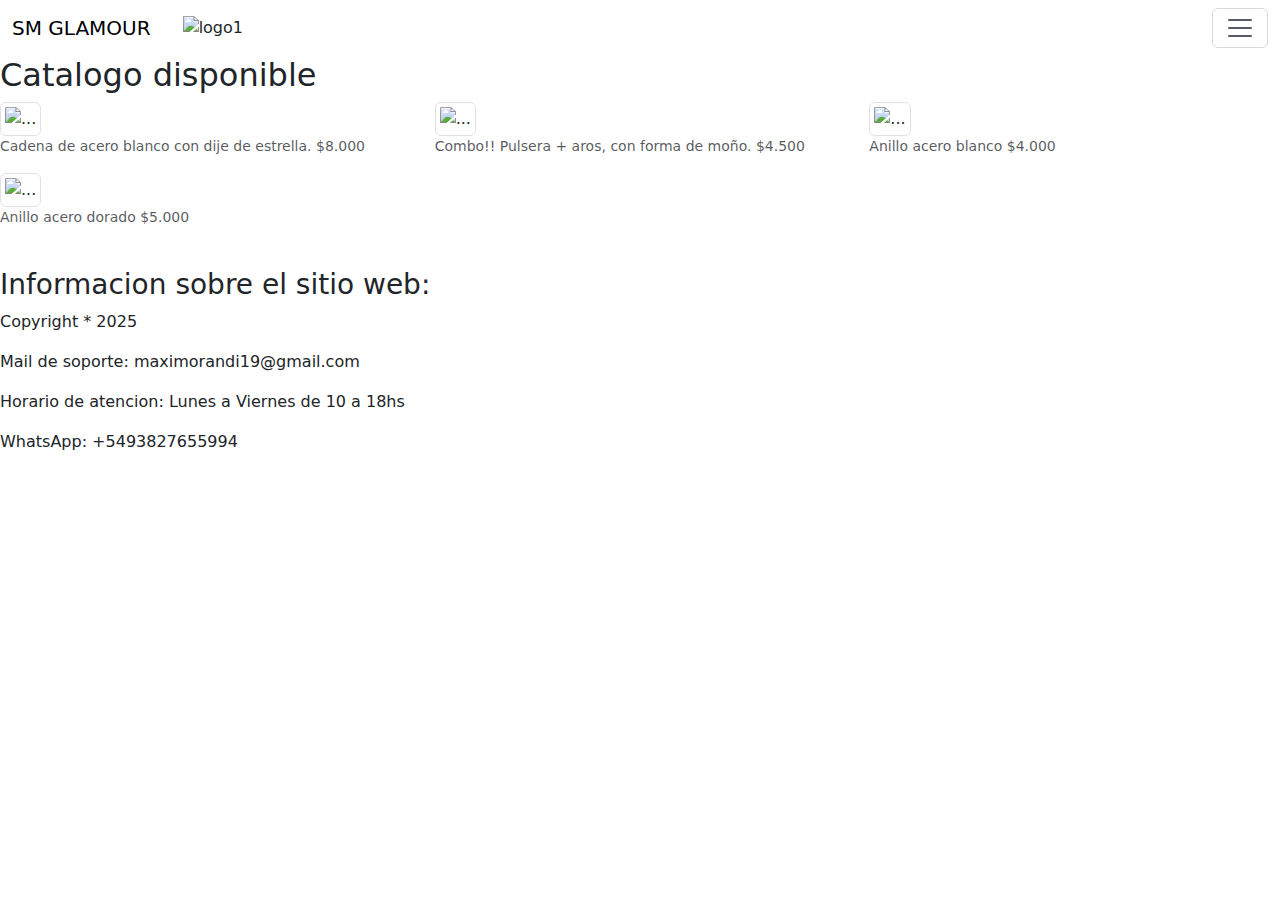
==== pages/catalogo.html @ 4a5d26c8 "Primer commit" ====
<!DOCTYPE html>
<html lang="en">
  <head>
    <meta charset="utf-8" />
    <meta name="viewport" content="width=device-width, initial-scale=1" />
    <link
      href="https://cdn.jsdelivr.net/npm/bootstrap@5.3.3/dist/css/bootstrap.min.css"
      rel="stylesheet"
      integrity="sha384-QWTKZyjpPEjISv5WaRU9OFeRpok6YctnYmDr5pNlyT2bRjXh0JMhjY6hW+ALEwIH"
      crossorigin="anonymous"
    />
    <link rel="stylesheet" href="/Entrega-N2/assets/css/styles.css" />
    <title>Catalogo - SM GLAMOUR</title>
  </head>
  <body>
    <header>
      <section>
        <nav class="navbar">
          <div class="container-fluid">
            <div class="d-flex align-items-center">
              <a class="navbar-brand" href="/Entrega-N2/index.html">
                SM GLAMOUR
              </a>
              <img
                class="logo1 ms-3"
                src="/Entrega-N2/assets/img/E75E08F2-DECD-4E64-B25A-1A742DB569E4.PNG"
                alt="logo1"
                width="70px"
              />
            </div>
            <button
              class="navbar-toggler"
              type="button"
              data-bs-toggle="offcanvas"
              data-bs-target="#offcanvasNavbar"
              aria-controls="offcanvasNavbar"
              aria-label="Toggle navigation"
            >
              <span class="navbar-toggler-icon"></span>
            </button>

            <div
              class="offcanvas offcanvas-end"
              tabindex="-1"
              id="offcanvasNavbar"
              aria-labelledby="offcanvasNavbarLabel"
            >
              <div class="offcanvas-header">
                <h5 class="offcanvas-title" id="offcanvasNavbarLabel">MENU</h5>
                <button
                  type="button"
                  class="btn-close"
                  data-bs-dismiss="offcanvas"
                  aria-label="Close"
                ></button>
              </div>
              <div class="offcanvas-body">
                <ul class="navbar-nav justify-content-end flex-grow-1 pe-3">
                  <li class="nav-item">
                    <a
                      class="nav-link"
                      aria-current="page"
                      href="/Entrega-N2/index.html"
                      >Inicio</a
                    >
                  </li>
                  <li class="nav-item">
                    <a class="nav-link" href="/Entrega-N2/pages/catalogo.html"
                      >Catalogo</a
                    >
                  </li>
                  <li class="nav-item">
                    <a
                      class="nav-link"
                      aria-current="page"
                      href="/Entrega-N2/pages/como-comprar.html"
                      >Como Comprar</a
                    >
                  </li>
                  <li class="nav-item">
                    <a
                      class="nav-link"
                      aria-current="page"
                      href="/Entrega-N2/pages/registrate.html"
                      >Registrate</a
                    >
                  </li>
                  <li class="nav-item">
                    <a
                      class="nav-link"
                      aria-current="page"
                      href="/Entrega-N2/pages/contacto.html"
                      >Contacto</a
                    >
                  </li>
                </ul>
              </div>
            </div>
          </div>
        </nav>
      </section>
    </header>

    <main>
      <!--Estructura del catalogo-->
      <h2 class="subtitulo-cat">Catalogo disponible</h2>
      <div class="row">
        <div class="col-12 col-md-4">
          <figure class="figure1">
            <img
              src="/Entrega-N2/assets/img/IMG_0480.jpg"
              class="img-thumbnail"
              alt="..."
            />
            <figcaption class="figure-caption">
              Cadena de acero blanco con dije de estrella. $8.000
            </figcaption>
          </figure>
        </div>

        <div class="col-12 col-md-4">
          <figure class="figure1">
            <img
              src="/Entrega-N2/assets/img/IMG_0481.jpg"
              class="img-thumbnail"
              alt="..."
            />
            <figcaption class="figure-caption">
              Combo!! Pulsera + aros, con forma de moño. $4.500
            </figcaption>
          </figure>
        </div>

        <div class="col-12 col-md-4">
          <figure class="figure1">
            <img
              src="/Entrega-N2/assets/img/IMG_0482.jpg"
              class="img-thumbnail"
              alt="..."
            />
            <figcaption class="figure-caption">
              Anillo acero blanco $4.000
            </figcaption>
          </figure>
        </div>

        <div class="col-12 col-md-4">
          <figure class="figure1">
            <img
              src="/Entrega-N2/assets/img/IMG_0483.jpg"
              class="img-thumbnail"
              alt="..."
            />
            <figcaption class="figure-caption">
              Anillo acero dorado $5.000
            </figcaption>
          </figure>
        </div>
      </div>
    </main>
    <!--Pie de pagina-->
    <footer>
      <section class="piedepagina">
        <img
          src="/Entrega-N2/assets/img/E75E08F2-DECD-4E64-B25A-1A742DB569E4.PNG"
          alt=""
        />
        <h3>Informacion sobre el sitio web:</h3>
        <p>Copyright * 2025</p>
        <p>Mail de soporte: maximorandi19@gmail.com</p>
        <p>Horario de atencion: Lunes a Viernes de 10 a 18hs</p>
        <p>WhatsApp: +5493827655994</p>
      </section>
    </footer>

    <script
      src="https://cdn.jsdelivr.net/npm/bootstrap@5.3.3/dist/js/bootstrap.bundle.min.js"
      integrity="sha384-YvpcrYf0tY3lHB60NNkmXc5s9fDVZLESaAA55NDzOxhy9GkcIdslK1eN7N6jIeHz"
      crossorigin="anonymous"
    ></script>
  </body>
</html>
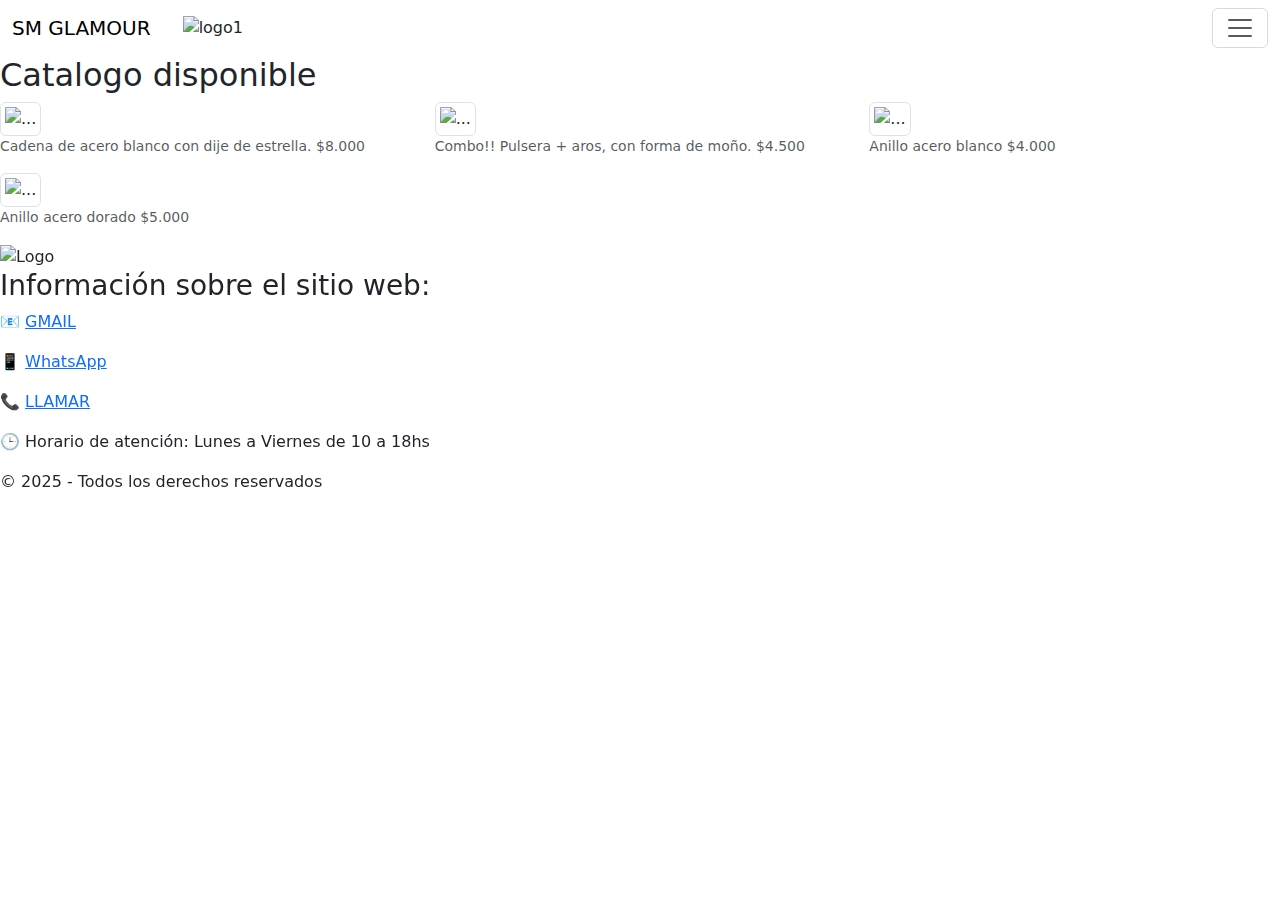
==== commit a5d61a55: "Modificando footer y cambios en SASS" ====
--- a/pages/catalogo.html
+++ b/pages/catalogo.html
@@ -9,7 +9,12 @@
       integrity="sha384-QWTKZyjpPEjISv5WaRU9OFeRpok6YctnYmDr5pNlyT2bRjXh0JMhjY6hW+ALEwIH"
       crossorigin="anonymous"
     />
-    <link rel="stylesheet" href="/Entrega-N2/assets/css/styles.css" />
+    <link
+      rel="stylesheet"
+      href="https://cdnjs.cloudflare.com/ajax/libs/animate.css/4.1.1/animate.min.css"
+    />
+    <link href="https://unpkg.com/aos@2.3.1/dist/aos.css" rel="stylesheet" />
+    <link rel="stylesheet" href="/Entrega-N3/assets/css/style.css" />
     <title>Catalogo - SM GLAMOUR</title>
   </head>
   <body>
@@ -18,12 +23,12 @@
         <nav class="navbar">
           <div class="container-fluid">
             <div class="d-flex align-items-center">
-              <a class="navbar-brand" href="/Entrega-N2/index.html">
+              <a class="navbar-brand" href="/Entrega-N3/index.html">
                 SM GLAMOUR
               </a>
               <img
                 class="logo1 ms-3"
-                src="/Entrega-N2/assets/img/E75E08F2-DECD-4E64-B25A-1A742DB569E4.PNG"
+                src="/Entrega-N3/assets/img/E75E08F2-DECD-4E64-B25A-1A742DB569E4.PNG"
                 alt="logo1"
                 width="70px"
               />
@@ -60,7 +65,7 @@
                     <a
                       class="nav-link"
                       aria-current="page"
-                      href="/Entrega-N2/index.html"
+                      href="/Entrega-N3/index.html"
                       >Inicio</a
                     >
                   </li>
@@ -73,7 +78,7 @@
                     <a
                       class="nav-link"
                       aria-current="page"
-                      href="/Entrega-N2/pages/como-comprar.html"
+                      href="/Entrega-N3/pages/como-comprar.html"
                       >Como Comprar</a
                     >
                   </li>
@@ -81,7 +86,7 @@
                     <a
                       class="nav-link"
                       aria-current="page"
-                      href="/Entrega-N2/pages/registrate.html"
+                      href="/Entrega-N3/pages/registrate.html"
                       >Registrate</a
                     >
                   </li>
@@ -89,7 +94,7 @@
                     <a
                       class="nav-link"
                       aria-current="page"
-                      href="/Entrega-N2/pages/contacto.html"
+                      href="/Entrega-N3/pages/contacto.html"
                       >Contacto</a
                     >
                   </li>
@@ -108,7 +113,7 @@
         <div class="col-12 col-md-4">
           <figure class="figure1">
             <img
-              src="/Entrega-N2/assets/img/IMG_0480.jpg"
+              src="/Entrega-N3/assets/img/IMG_0480.jpg"
               class="img-thumbnail"
               alt="..."
             />
@@ -121,7 +126,7 @@
         <div class="col-12 col-md-4">
           <figure class="figure1">
             <img
-              src="/Entrega-N2/assets/img/IMG_0481.jpg"
+              src="/Entrega-N3/assets/img/IMG_0481.jpg"
               class="img-thumbnail"
               alt="..."
             />
@@ -134,7 +139,7 @@
         <div class="col-12 col-md-4">
           <figure class="figure1">
             <img
-              src="/Entrega-N2/assets/img/IMG_0482.jpg"
+              src="/Entrega-N3/assets/img/IMG_0482.jpg"
               class="img-thumbnail"
               alt="..."
             />
@@ -147,7 +152,7 @@
         <div class="col-12 col-md-4">
           <figure class="figure1">
             <img
-              src="/Entrega-N2/assets/img/IMG_0483.jpg"
+              src="/Entrega-N3/assets/img/IMG_0483.jpg"
               class="img-thumbnail"
               alt="..."
             />
@@ -160,16 +165,33 @@
     </main>
     <!--Pie de pagina-->
     <footer>
-      <section class="piedepagina">
+      <section
+        class="piedepagina animate__animated animate__fadeInUp"
+        data-aos="fade-up"
+      >
         <img
-          src="/Entrega-N2/assets/img/E75E08F2-DECD-4E64-B25A-1A742DB569E4.PNG"
-          alt=""
+          src="/Entrega-N3/assets/img/E75E08F2-DECD-4E64-B25A-1A742DB569E4.PNG"
+          alt="Logo"
+          class="footer-logo"
+          data-aos="zoom-in"
         />
-        <h3>Informacion sobre el sitio web:</h3>
-        <p>Copyright * 2025</p>
-        <p>Mail de soporte: maximorandi19@gmail.com</p>
-        <p>Horario de atencion: Lunes a Viernes de 10 a 18hs</p>
-        <p>WhatsApp: +5493827655994</p>
+        <h3 data-aos="fade-right">Información sobre el sitio web:</h3>
+        <p data-aos="fade-left">
+          📧
+          <a href="mailto:maximorandi19@gmail.com">GMAIL</a>
+        </p>
+        <p data-aos="fade-left">
+          📱
+          <a href="https://wa.me/5493827655994" target="_blank">WhatsApp</a>
+        </p>
+        <p data-aos="fade-left">
+          📞
+          <a href="tel:+5493827655994">LLAMAR</a>
+        </p>
+        <p data-aos="fade-right">
+          🕒 Horario de atención: Lunes a Viernes de 10 a 18hs
+        </p>
+        <p data-aos="zoom-in">&copy; 2025 - Todos los derechos reservados</p>
       </section>
     </footer>
 
@@ -178,5 +200,9 @@
       integrity="sha384-YvpcrYf0tY3lHB60NNkmXc5s9fDVZLESaAA55NDzOxhy9GkcIdslK1eN7N6jIeHz"
       crossorigin="anonymous"
     ></script>
+    <script src="https://unpkg.com/aos@2.3.1/dist/aos.js"></script>
+    <script>
+      AOS.init();
+    </script>
   </body>
 </html>
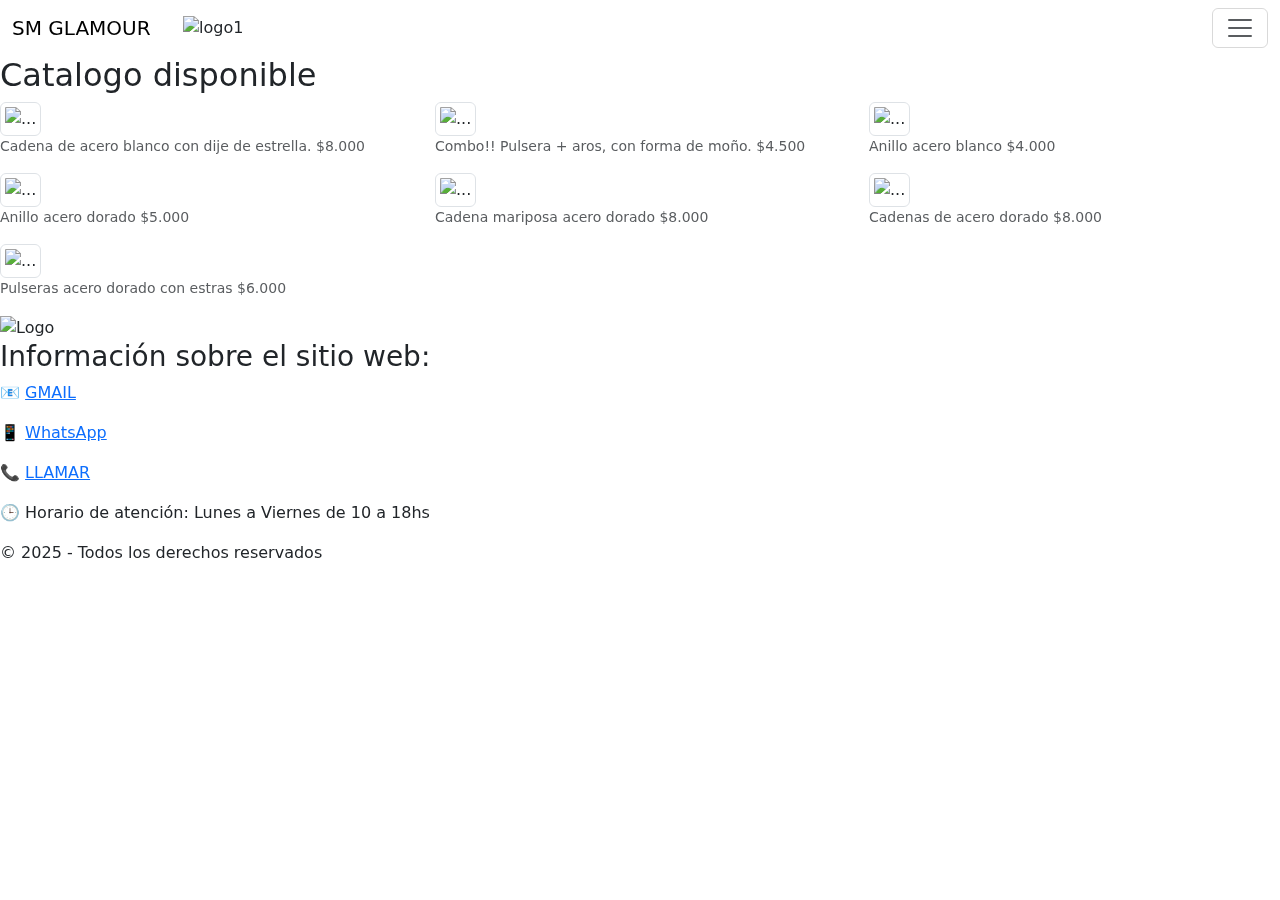
==== commit 900fe7a2: "Carga de imagenes y modificaciones en pages" ====
--- a/pages/catalogo.html
+++ b/pages/catalogo.html
@@ -23,7 +23,11 @@
         <nav class="navbar">
           <div class="container-fluid">
             <div class="d-flex align-items-center">
-              <a class="navbar-brand" href="/Entrega-N3/index.html">
+              <a
+                class="navbar-brand"
+                data-aos="flip-up"
+                href="/Entrega-N3/index.html"
+              >
                 SM GLAMOUR
               </a>
               <img
@@ -31,6 +35,7 @@
                 src="/Entrega-N3/assets/img/E75E08F2-DECD-4E64-B25A-1A742DB569E4.PNG"
                 alt="logo1"
                 width="70px"
+                data-aos="flip-up"
               />
             </div>
             <button
@@ -108,10 +113,10 @@
 
     <main>
       <!--Estructura del catalogo-->
-      <h2 class="subtitulo-cat">Catalogo disponible</h2>
+      <h2 class="subtitulo-cat" data-aos="flip-up">Catalogo disponible</h2>
       <div class="row">
         <div class="col-12 col-md-4">
-          <figure class="figure1">
+          <figure class="figure1" data-aos="flip-up">
             <img
               src="/Entrega-N3/assets/img/IMG_0480.jpg"
               class="img-thumbnail"
@@ -124,7 +129,7 @@
         </div>
 
         <div class="col-12 col-md-4">
-          <figure class="figure1">
+          <figure class="figure1" data-aos="flip-up">
             <img
               src="/Entrega-N3/assets/img/IMG_0481.jpg"
               class="img-thumbnail"
@@ -137,7 +142,7 @@
         </div>
 
         <div class="col-12 col-md-4">
-          <figure class="figure1">
+          <figure class="figure1" data-aos="flip-up">
             <img
               src="/Entrega-N3/assets/img/IMG_0482.jpg"
               class="img-thumbnail"
@@ -150,7 +155,7 @@
         </div>
 
         <div class="col-12 col-md-4">
-          <figure class="figure1">
+          <figure class="figure1" data-aos="flip-up">
             <img
               src="/Entrega-N3/assets/img/IMG_0483.jpg"
               class="img-thumbnail"
@@ -158,6 +163,42 @@
             />
             <figcaption class="figure-caption">
               Anillo acero dorado $5.000
+            </figcaption>
+          </figure>
+        </div>
+        <div class="col-12 col-md-4">
+          <figure class="figure1" data-aos="flip-up">
+            <img
+              src="/Entrega-N3/assets/img/img4.jpg"
+              class="img-thumbnail"
+              alt="..."
+            />
+            <figcaption class="figure-caption">
+              Cadena mariposa acero dorado $8.000
+            </figcaption>
+          </figure>
+        </div>
+        <div class="col-12 col-md-4">
+          <figure class="figure1" data-aos="flip-up">
+            <img
+              src="/Entrega-N3/assets/img/img5.jpg"
+              class="img-thumbnail"
+              alt="..."
+            />
+            <figcaption class="figure-caption">
+              Cadenas de acero dorado $8.000
+            </figcaption>
+          </figure>
+        </div>
+        <div class="col-12 col-md-4">
+          <figure class="figure1" data-aos="flip-up">
+            <img
+              src="/Entrega-N3/assets/img/img6.jpg"
+              class="img-thumbnail"
+              alt="..."
+            />
+            <figcaption class="figure-caption">
+              Pulseras acero dorado con estras $6.000
             </figcaption>
           </figure>
         </div>
@@ -173,7 +214,7 @@
           src="/Entrega-N3/assets/img/E75E08F2-DECD-4E64-B25A-1A742DB569E4.PNG"
           alt="Logo"
           class="footer-logo"
-          data-aos="zoom-in"
+          data-aos="flip-up"
         />
         <h3 data-aos="fade-right">Información sobre el sitio web:</h3>
         <p data-aos="fade-left">
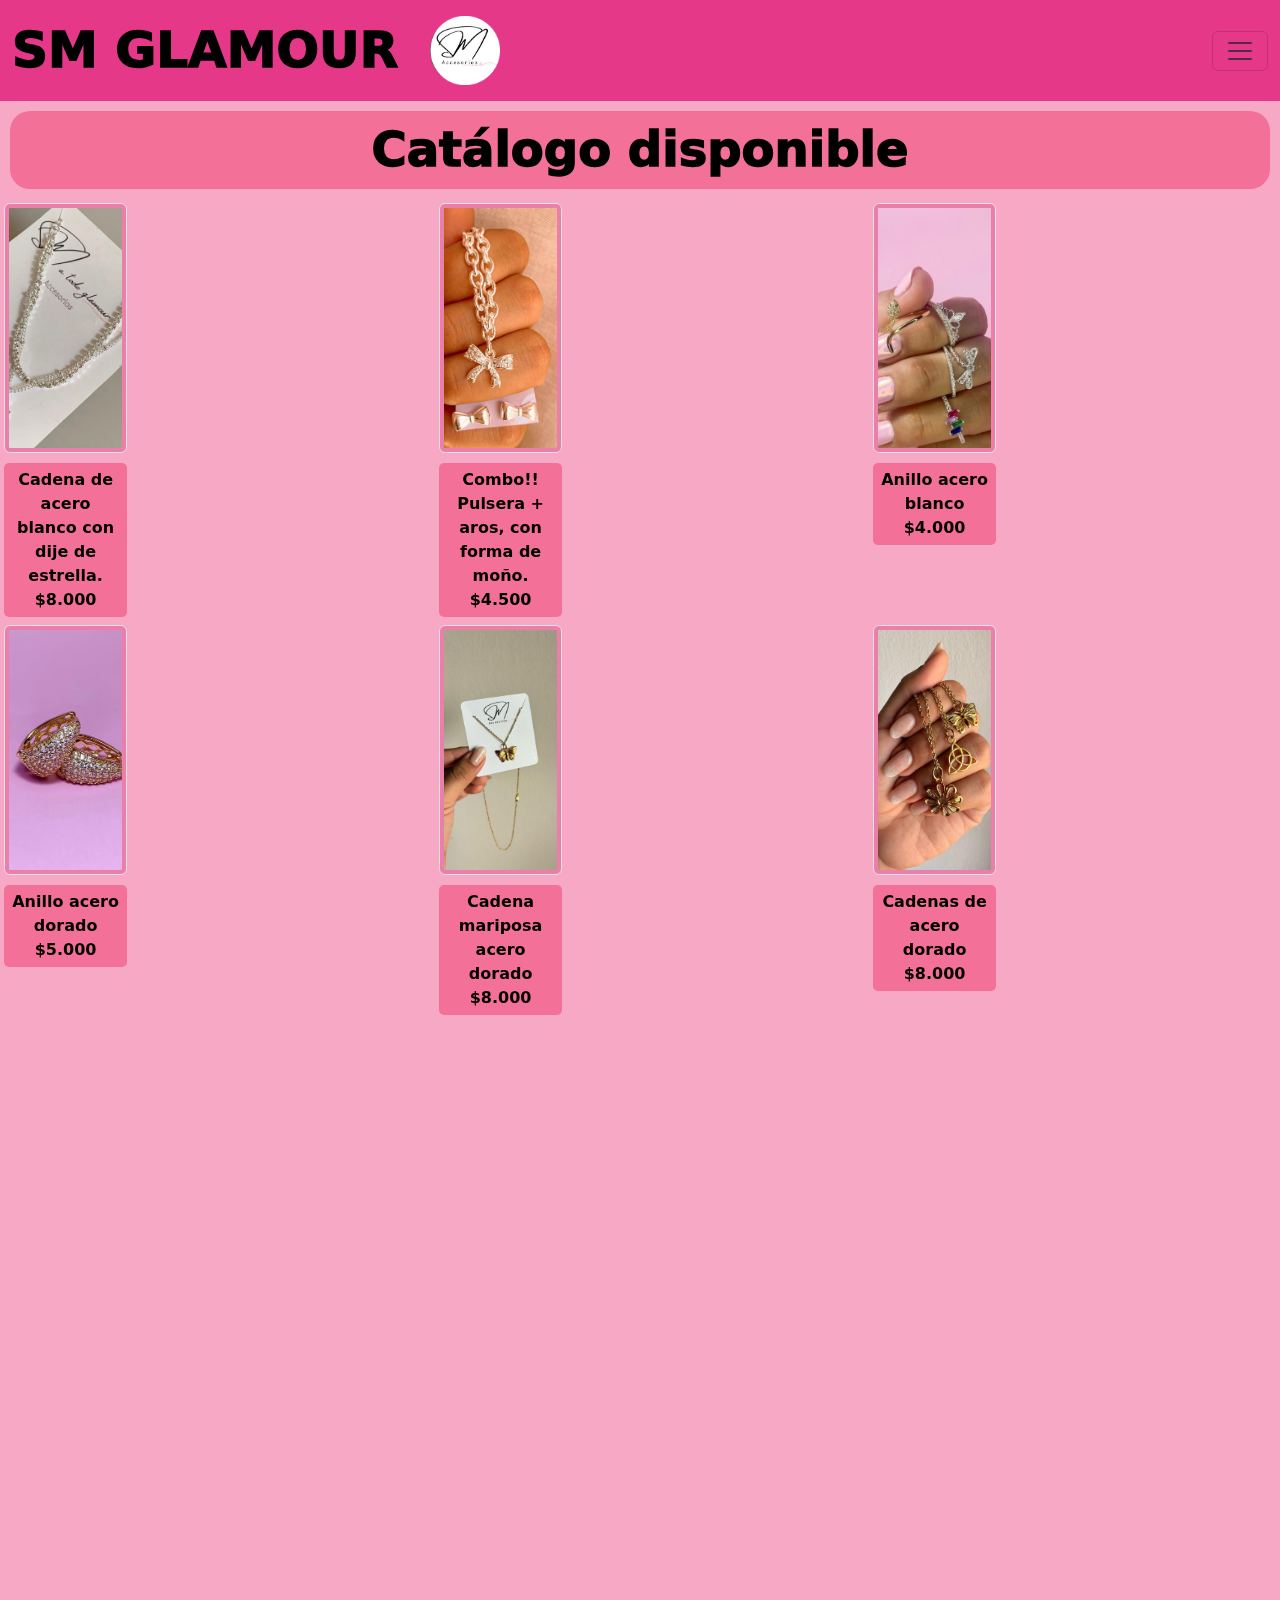
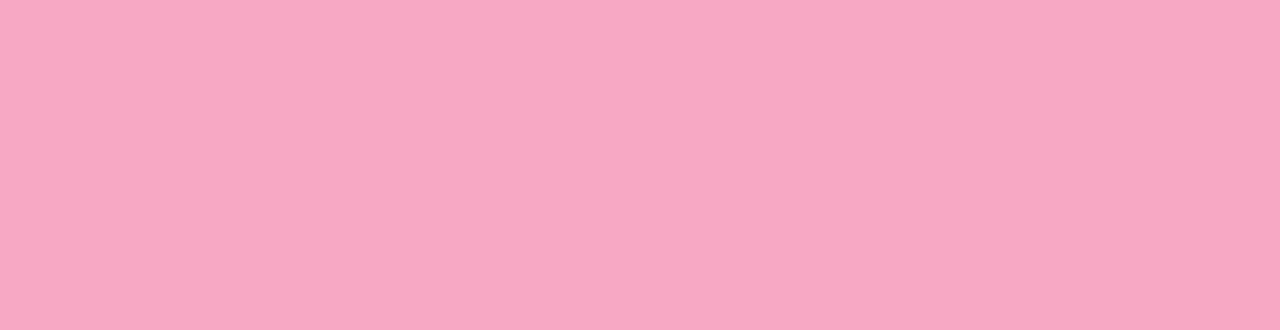
==== commit 184ef084: "Modificando links en htmls, que estaban mal linkeados en entregaN2" ====
--- a/pages/catalogo.html
+++ b/pages/catalogo.html
@@ -14,7 +14,7 @@
       href="https://cdnjs.cloudflare.com/ajax/libs/animate.css/4.1.1/animate.min.css"
     />
     <link href="https://unpkg.com/aos@2.3.1/dist/aos.css" rel="stylesheet" />
-    <link rel="stylesheet" href="/Entrega-N3/assets/css/style.css" />
+    <link rel="stylesheet" href="../assets/css/style.css" />
     <title>Catalogo - SM GLAMOUR</title>
   </head>
   <body>
@@ -23,16 +23,12 @@
         <nav class="navbar">
           <div class="container-fluid">
             <div class="d-flex align-items-center">
-              <a
-                class="navbar-brand"
-                data-aos="flip-up"
-                href="/Entrega-N3/index.html"
-              >
+              <a class="navbar-brand" data-aos="flip-up" href="../index.html">
                 SM GLAMOUR
               </a>
               <img
                 class="logo1 ms-3"
-                src="/Entrega-N3/assets/img/E75E08F2-DECD-4E64-B25A-1A742DB569E4.PNG"
+                src="../assets/img/E75E08F2-DECD-4E64-B25A-1A742DB569E4.PNG"
                 alt="logo1"
                 width="70px"
                 data-aos="flip-up"
@@ -67,41 +63,21 @@
               <div class="offcanvas-body">
                 <ul class="navbar-nav justify-content-end flex-grow-1 pe-3">
                   <li class="nav-item">
-                    <a
-                      class="nav-link"
-                      aria-current="page"
-                      href="/Entrega-N3/index.html"
-                      >Inicio</a
+                    <a class="nav-link" href="../index.html">Inicio</a>
+                  </li>
+                  <li class="nav-item">
+                    <a class="nav-link" href="./catalogo.html">Catálogo</a>
+                  </li>
+                  <li class="nav-item">
+                    <a class="nav-link" href="./como-comprar.html"
+                      >Cómo Comprar</a
                     >
                   </li>
                   <li class="nav-item">
-                    <a class="nav-link" href="/Entrega-N2/pages/catalogo.html"
-                      >Catalogo</a
-                    >
-                  </li>
-                  <li class="nav-item">
-                    <a
-                      class="nav-link"
-                      aria-current="page"
-                      href="/Entrega-N3/pages/como-comprar.html"
-                      >Como Comprar</a
-                    >
-                  </li>
-                  <li class="nav-item">
-                    <a
-                      class="nav-link"
-                      aria-current="page"
-                      href="/Entrega-N3/pages/registrate.html"
-                      >Registrate</a
-                    >
-                  </li>
-                  <li class="nav-item">
-                    <a
-                      class="nav-link"
-                      aria-current="page"
-                      href="/Entrega-N3/pages/contacto.html"
-                      >Contacto</a
-                    >
+                    <a class="nav-link" href="./registrate.html">Regístrate</a>
+                  </li>
+                  <li class="nav-item">
+                    <a class="nav-link" href="./contacto.html">Contacto</a>
                   </li>
                 </ul>
               </div>
@@ -113,14 +89,14 @@
 
     <main>
       <!--Estructura del catalogo-->
-      <h2 class="subtitulo-cat" data-aos="flip-up">Catalogo disponible</h2>
+      <h2 class="subtitulo-cat" data-aos="flip-up">Catálogo disponible</h2>
       <div class="row">
         <div class="col-12 col-md-4">
           <figure class="figure1" data-aos="flip-up">
             <img
-              src="/Entrega-N3/assets/img/IMG_0480.jpg"
-              class="img-thumbnail"
-              alt="..."
+              src="../assets/img/IMG_0480.jpg"
+              class="img-thumbnail"
+              alt="Cadena estrella"
             />
             <figcaption class="figure-caption">
               Cadena de acero blanco con dije de estrella. $8.000
@@ -131,9 +107,9 @@
         <div class="col-12 col-md-4">
           <figure class="figure1" data-aos="flip-up">
             <img
-              src="/Entrega-N3/assets/img/IMG_0481.jpg"
-              class="img-thumbnail"
-              alt="..."
+              src="../assets/img/IMG_0481.jpg"
+              class="img-thumbnail"
+              alt="Combo moño"
             />
             <figcaption class="figure-caption">
               Combo!! Pulsera + aros, con forma de moño. $4.500
@@ -144,9 +120,9 @@
         <div class="col-12 col-md-4">
           <figure class="figure1" data-aos="flip-up">
             <img
-              src="/Entrega-N3/assets/img/IMG_0482.jpg"
-              class="img-thumbnail"
-              alt="..."
+              src="../assets/img/IMG_0482.jpg"
+              class="img-thumbnail"
+              alt="Anillo blanco"
             />
             <figcaption class="figure-caption">
               Anillo acero blanco $4.000
@@ -157,9 +133,9 @@
         <div class="col-12 col-md-4">
           <figure class="figure1" data-aos="flip-up">
             <img
-              src="/Entrega-N3/assets/img/IMG_0483.jpg"
-              class="img-thumbnail"
-              alt="..."
+              src="../assets/img/IMG_0483.jpg"
+              class="img-thumbnail"
+              alt="Anillo dorado"
             />
             <figcaption class="figure-caption">
               Anillo acero dorado $5.000
@@ -169,9 +145,9 @@
         <div class="col-12 col-md-4">
           <figure class="figure1" data-aos="flip-up">
             <img
-              src="/Entrega-N3/assets/img/img4.jpg"
-              class="img-thumbnail"
-              alt="..."
+              src="../assets/img/img4.jpg"
+              class="img-thumbnail"
+              alt="Cadena mariposa"
             />
             <figcaption class="figure-caption">
               Cadena mariposa acero dorado $8.000
@@ -181,9 +157,9 @@
         <div class="col-12 col-md-4">
           <figure class="figure1" data-aos="flip-up">
             <img
-              src="/Entrega-N3/assets/img/img5.jpg"
-              class="img-thumbnail"
-              alt="..."
+              src="../assets/img/img5.jpg"
+              class="img-thumbnail"
+              alt="Cadenas doradas"
             />
             <figcaption class="figure-caption">
               Cadenas de acero dorado $8.000
@@ -193,42 +169,37 @@
         <div class="col-12 col-md-4">
           <figure class="figure1" data-aos="flip-up">
             <img
-              src="/Entrega-N3/assets/img/img6.jpg"
-              class="img-thumbnail"
-              alt="..."
-            />
-            <figcaption class="figure-caption">
-              Pulseras acero dorado con estras $6.000
+              src="../assets/img/img6.jpg"
+              class="img-thumbnail"
+              alt="Pulseras doradas"
+            />
+            <figcaption class="figure-caption">
+              Pulseras acero dorado con strass $6.000
             </figcaption>
           </figure>
         </div>
       </div>
     </main>
-    <!--Pie de pagina-->
+
     <footer>
       <section
         class="piedepagina animate__animated animate__fadeInUp"
         data-aos="fade-up"
       >
         <img
-          src="/Entrega-N3/assets/img/E75E08F2-DECD-4E64-B25A-1A742DB569E4.PNG"
+          src="../assets/img/E75E08F2-DECD-4E64-B25A-1A742DB569E4.PNG"
           alt="Logo"
           class="footer-logo"
           data-aos="flip-up"
         />
         <h3 data-aos="fade-right">Información sobre el sitio web:</h3>
         <p data-aos="fade-left">
-          📧
-          <a href="mailto:maximorandi19@gmail.com">GMAIL</a>
+          📧 <a href="mailto:maximorandi19@gmail.com">GMAIL</a>
         </p>
         <p data-aos="fade-left">
-          📱
-          <a href="https://wa.me/5493827655994" target="_blank">WhatsApp</a>
+          📱 <a href="https://wa.me/5493827655994" target="_blank">WhatsApp</a>
         </p>
-        <p data-aos="fade-left">
-          📞
-          <a href="tel:+5493827655994">LLAMAR</a>
-        </p>
+        <p data-aos="fade-left">📞 <a href="tel:+5493827655994">LLAMAR</a></p>
         <p data-aos="fade-right">
           🕒 Horario de atención: Lunes a Viernes de 10 a 18hs
         </p>
--- a/assets/css/style.css
+++ b/assets/css/style.css
@@ -0,0 +1,226 @@
+@charset "UTF-8";
+* {
+  margin: 0;
+  padding: 0;
+}
+
+/* Estilo general*/
+body {
+  background: #F7A8C4;
+}
+
+/*HEADER*/
+.navbar {
+  background-color: #E53888;
+}
+
+.navbar-brand {
+  display: flex;
+  justify-content: center;
+  font-weight: 1000;
+  font-size: 50px;
+  color: rgb(0, 0, 0);
+}
+
+.offcanvas-body {
+  background-color: #E53888;
+}
+
+.offcanvas-header {
+  background-color: #E53888;
+}
+
+.offcanvas-title:hover {
+  color: rgb(255, 254, 254);
+}
+
+.nav-link:hover {
+  color: rgb(255, 255, 255);
+}
+
+/* Estilos para imagenes */
+.figure1 {
+  position: relative;
+  overflow: hidden;
+}
+.figure1:hover {
+  transform: scale(1.1);
+  background-color: transparent;
+}
+.figure1 .figure-caption {
+  text-align: center;
+  margin-top: 10px;
+  font-size: 16px;
+  font-weight: bold;
+  color: #000000;
+  background-color: #F37199;
+  padding: 5px;
+  border-radius: 5px;
+  transition: background-color 1s ease;
+}
+.figure1 .figure-caption:hover {
+  background-color: rgba(255, 255, 255, 0.9);
+}
+.figure1 .img-thumbnail {
+  width: 100%;
+  height: 250px;
+  object-fit: cover;
+  transition: transform 0.3s ease-in-out;
+  background-color: #EC7FA9;
+}
+
+/* Estilos para subtítulos en diversas secciones */
+.subtitulo-ctc, .subtitulo-r, .subtitulo-cc, .subtitulo-cat, .subtitulo-idx {
+  display: flex;
+  justify-content: space-around;
+  height: auto;
+  background: #F37199;
+  border-radius: 20px;
+  margin: 10px;
+  padding: 10px;
+  line-height: auto;
+  text-align: center;
+  font-size: 48px;
+  font-weight: 1000;
+  color: rgb(0, 0, 0);
+}
+
+/* Lista personalizada */
+.lista1 .list-group-numbered {
+  list-style-type: square;
+  font-weight: 700;
+  padding-left: 20px;
+}
+
+.lista1 .list-group-item {
+  margin-top: 10px;
+  color: #000000;
+  font-size: 20px;
+}
+
+.lista1 .list-group-item:hover {
+  background-color: #E53888;
+  color: white;
+}
+
+/* Formulario de registro */
+.list-style {
+  display: block;
+  height: auto;
+  padding: 10px;
+  margin: 10px;
+  border-radius: 10px;
+  font-size: 18px;
+  font-weight: 600;
+  background: #EC7FA9;
+  color: rgb(0, 0, 0);
+}
+
+.list-style input {
+  background: #F7A8C4;
+}
+
+.list-style select {
+  background: #F7A8C4;
+}
+
+/* Enlaces de contacto */
+.links1 {
+  text-decoration: none;
+  display: block;
+  height: auto;
+  padding: 10px;
+  margin: 10px;
+  border-radius: 10px;
+  font-size: 18px;
+  font-weight: 600;
+  background: #EC7FA9;
+  color: rgb(0, 0, 0);
+}
+
+/* Footer */
+.piedepagina {
+  background-color: #E53888;
+  padding: 28px;
+  text-align: center;
+  font-family: sans-serif;
+  font-weight: bold;
+  border-top: 2px solid #ccc;
+}
+.piedepagina .footer-logo {
+  max-width: 100px;
+  margin-bottom: 15px;
+}
+.piedepagina a {
+  color: #333;
+  text-decoration: none;
+}
+.piedepagina a:hover {
+  color: #ffffff;
+}
+
+/* ---- Media Queries ---- */
+/* Media Query para pantallas grandes (1024px o más) */
+@media (min-width: 1024px) {
+  body {
+    background: #F7A8C4;
+  }
+  /* Navbar y otros elementos */
+  .navbar-brand {
+    font-size: 50px;
+  }
+  .figure-caption {
+    font-size: 16px;
+  }
+  /* Grilla de imágenes */
+  .figure1 {
+    width: 30%;
+    margin: 1%;
+    display: inline-block;
+    vertical-align: top;
+  }
+}
+/* Media Query para pantallas medianas (768px a 1023px) */
+@media (min-width: 768px) and (max-width: 1023px) {
+  body {
+    background: #F7A8C4;
+  }
+  /* Ajustes para imágenes y subtítulos */
+  .figure1 {
+    width: 45%;
+    margin: 10px 0;
+  }
+  .subtitulo-idx, .subtitulo-cat, .subtitulo-cc, .subtitulo-r, .subtitulo-ctc {
+    font-size: 24px;
+  }
+  /* Ajustar navbar y otros textos */
+  .navbar-brand {
+    font-size: 40px;
+  }
+}
+/* Media Query para pantallas pequeñas (menos de 768px) */
+@media (max-width: 767px) {
+  body {
+    background: #F7A8C4;
+  }
+  /* Estilos de subtítulos y otras secciones */
+  .subtitulo-idx, .subtitulo-cat, .subtitulo-cc, .subtitulo-r, .subtitulo-ctc {
+    font-size: 22px;
+    flex-direction: column;
+    padding: 8px;
+  }
+  /*grilla de imágenes */
+  .figure1 {
+    width: 100%;
+    margin: 10px 0;
+  }
+  /* Ajustar los tamaños de fuentes para mejorar en pantallas pequeñas */
+  .navbar-brand {
+    font-size: 30px;
+  }
+  .figure-caption {
+    font-size: 14px;
+  }
+}
+
+/*# sourceMappingURL=style.css.map */
